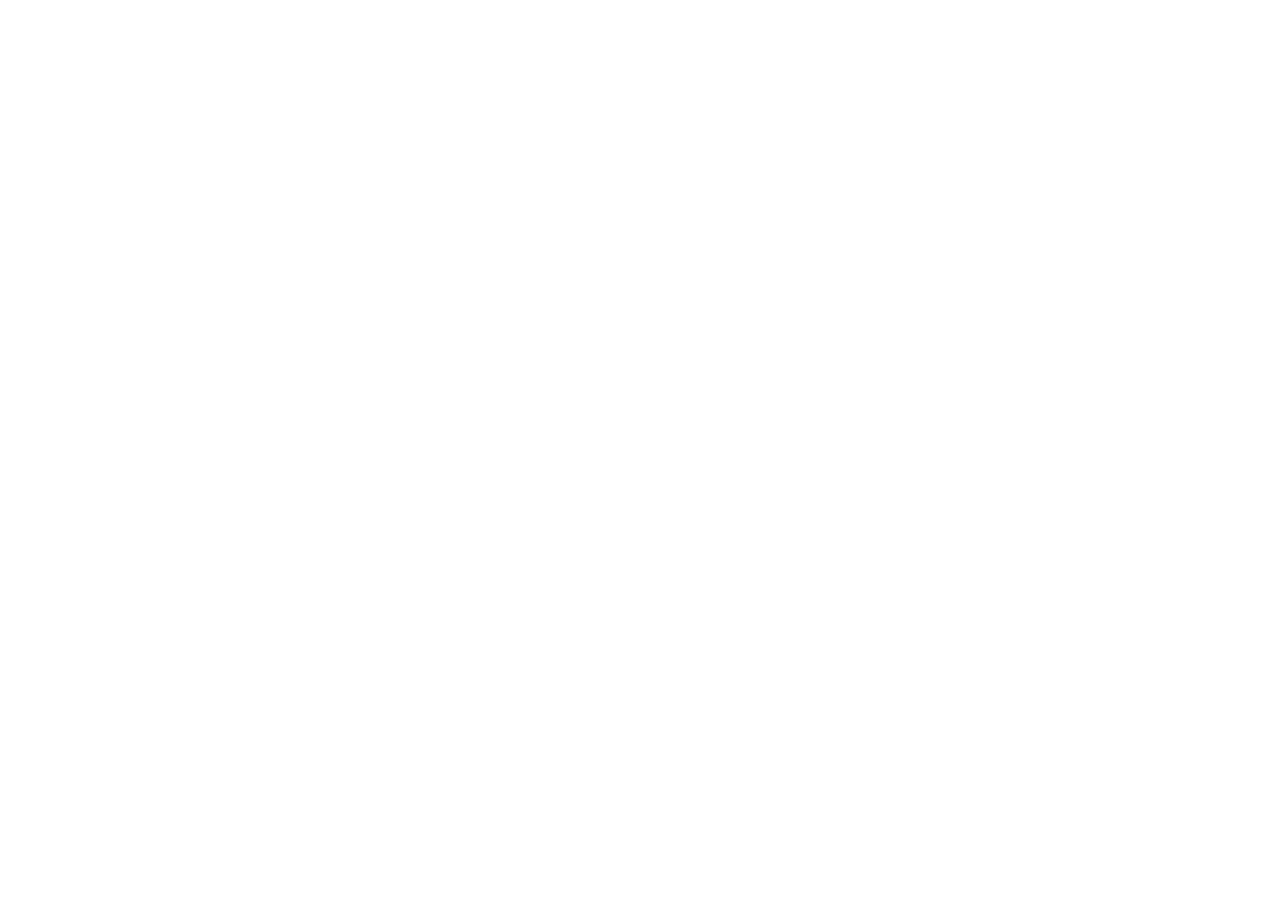
==== Portal de notícias/index.html @ ef868bc8 "iniciando o projeto" ====
<!DOCTYPE html>
<html lang="pt-br">
<head>
    <meta charset="UTF-8">
    <meta name="viewport" content="width=device-width, initial-scale=1.0">
    <title>Portal de notícias</title>
</head>
<body>
    
</body>
</html>
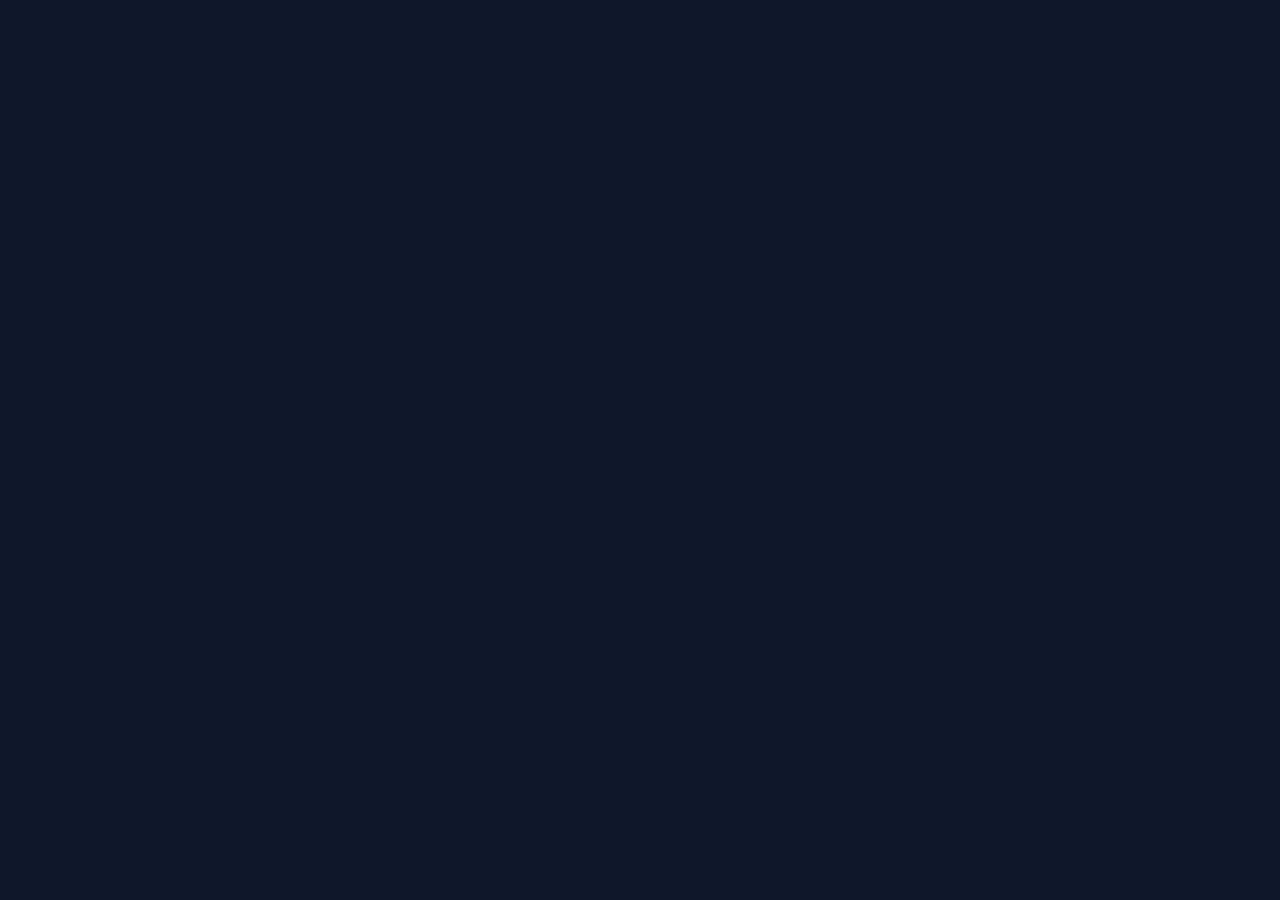
==== commit 4c055ad5: "umas variaveis" ====
--- a/Portal de notícias/index.html
+++ b/Portal de notícias/index.html
@@ -3,6 +3,7 @@
 <head>
     <meta charset="UTF-8">
     <meta name="viewport" content="width=device-width, initial-scale=1.0">
+    <link rel="stylesheet" href="Style/index.css">
     <title>Portal de notícias</title>
 </head>
 <body>
--- a/Portal de notícias/Style/index.css
+++ b/Portal de notícias/Style/index.css
@@ -0,0 +1 @@
+@import url(global.css);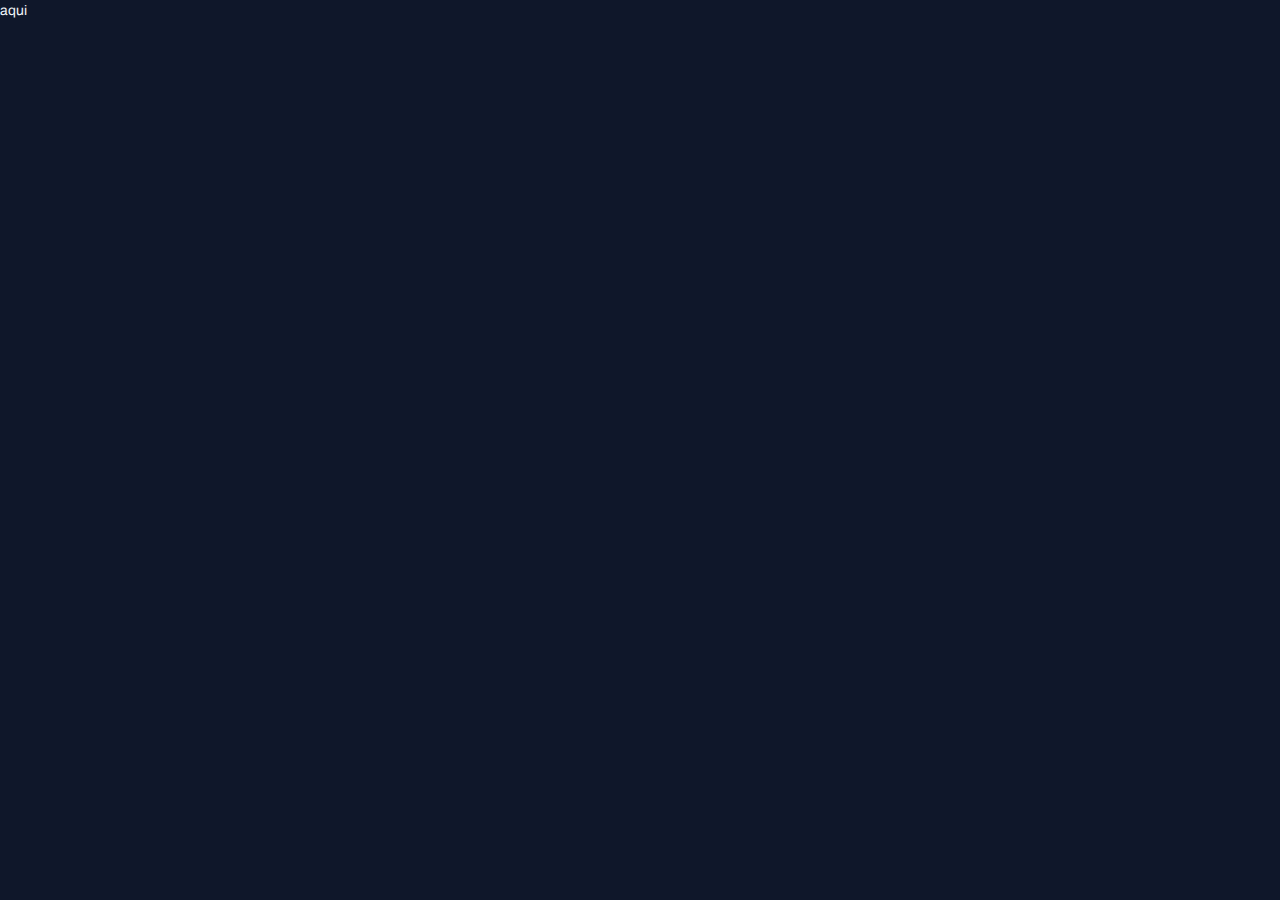
==== commit 2b9f9206: "fontes etc" ====
--- a/Portal de notícias/index.html
+++ b/Portal de notícias/index.html
@@ -1,12 +1,15 @@
 <!DOCTYPE html>
 <html lang="pt-br">
 <head>
+    <link rel="preconnect" href="https://fonts.googleapis.com">
+    <link rel="preconnect" href="https://fonts.gstatic.com" crossorigin>
     <meta charset="UTF-8">
     <meta name="viewport" content="width=device-width, initial-scale=1.0">
     <link rel="stylesheet" href="Style/index.css">
     <title>Portal de notícias</title>
+    <link href="https://fonts.googleapis.com/css2?family=Archivo:ital,wdth,wght@0,62..125,100..900;1,62..125,100..900&display=swap" rel="stylesheet">
 </head>
 <body>
-    
+    <a href="sexo">aqui</a>
 </body>
 </html>